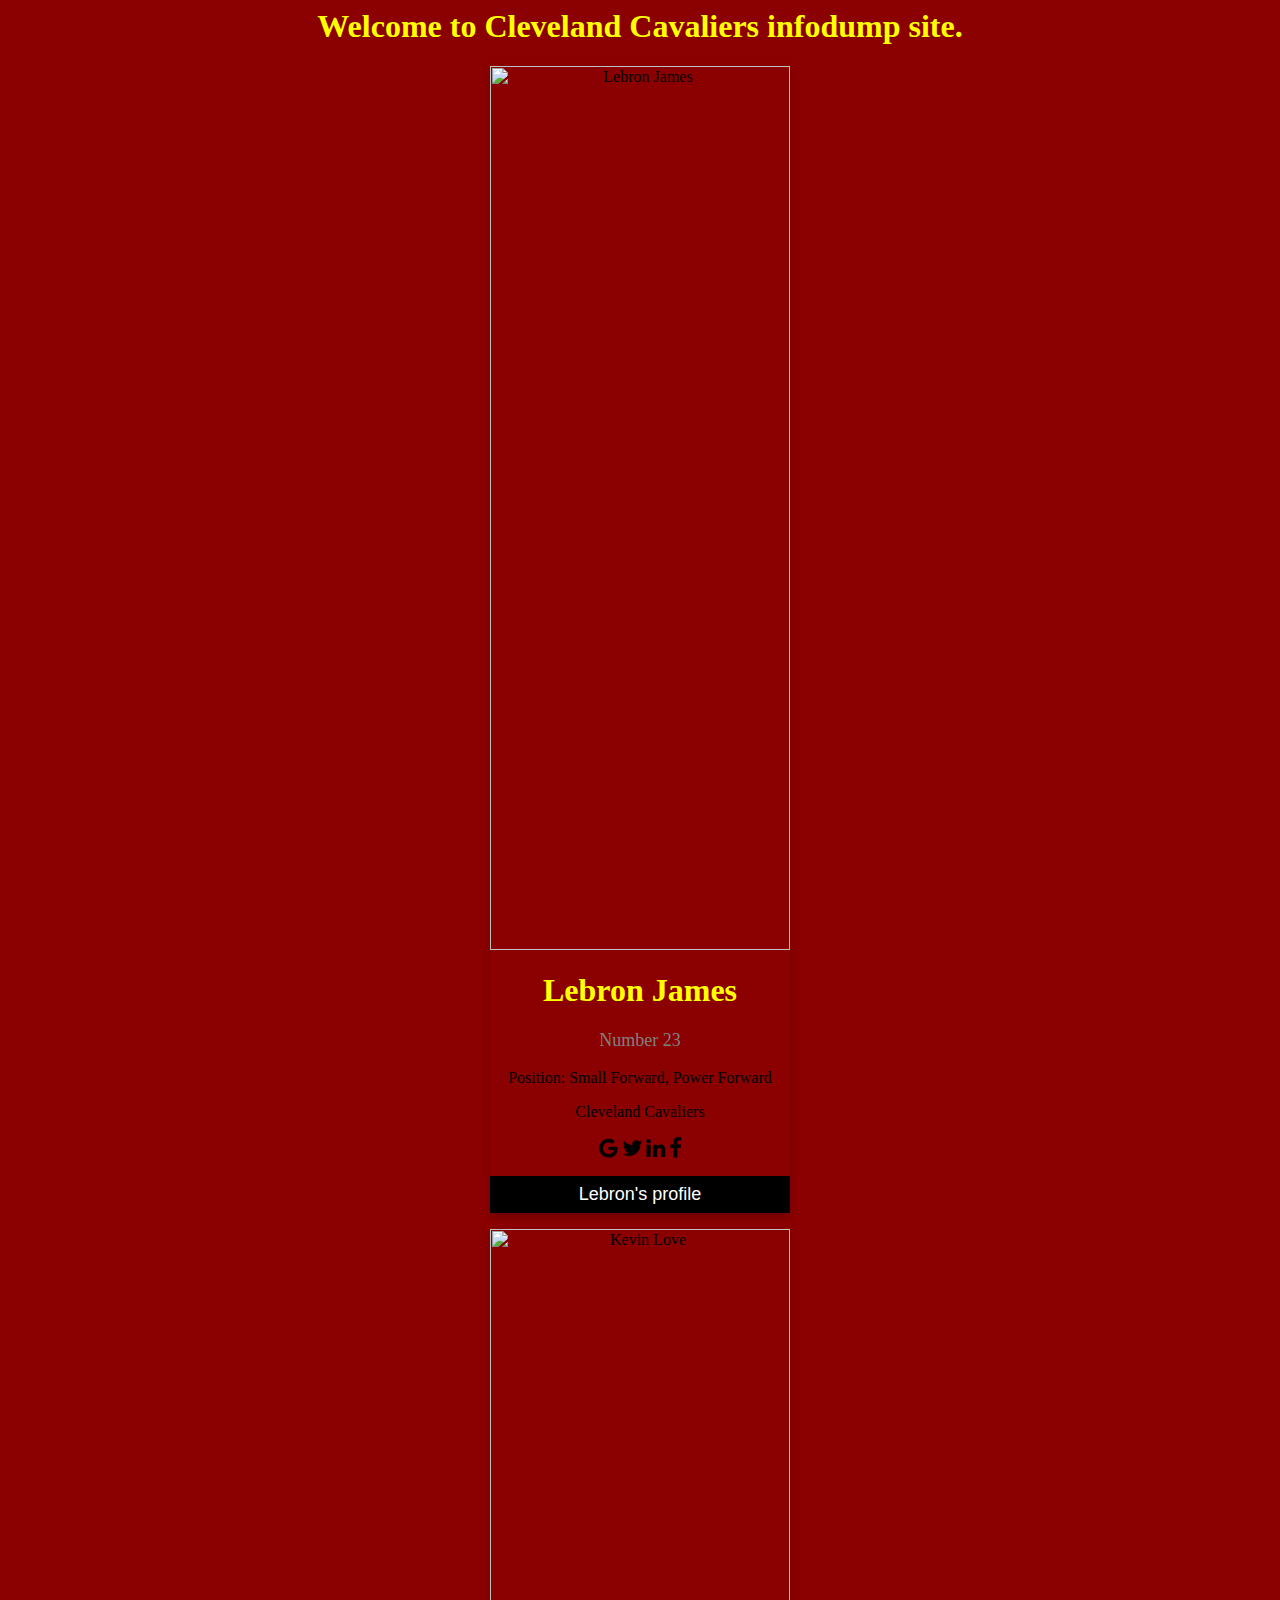
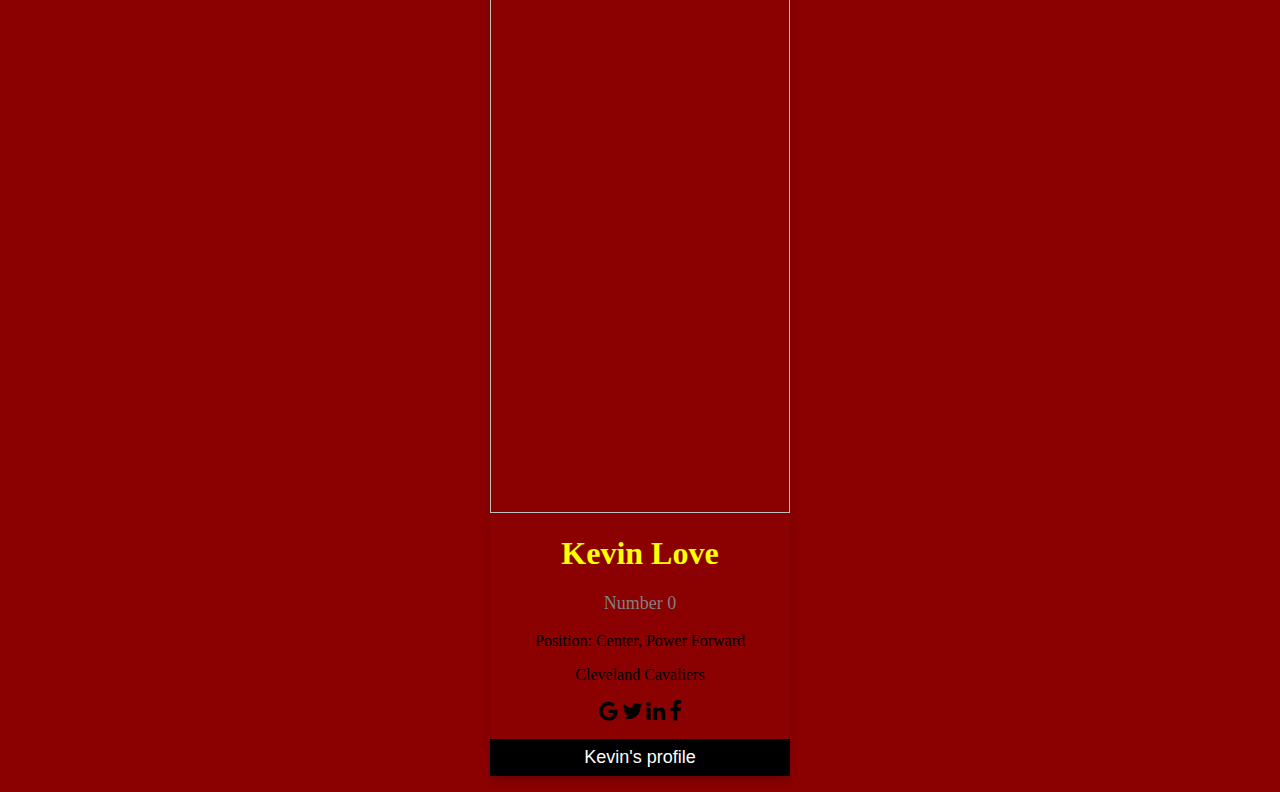
==== static/welcome.html @ 2c3bd69e "Rename welcome.php to welcome.html" ====
<html>
<head>
<title>Cleveland Cavaliers</title>
<link rel="stylesheet" href="https://cdnjs.cloudflare.com/ajax/libs/font-awesome/4.7.0/css/font-awesome.min.css">
<link rel="icon" href="cavs2.png">
<style>
body {
   background-color: darkred;
}
h1 {
  color: yellow;
}
.card {
    box-shadow: 0 4px 8px 0 rgba(0, 0, 0, 0.2);
    max-width: 300px;
    margin: auto;
    text-align: center;
}

.title {
    color: grey;
    font-size: 18px;
}

button {
    border: none;
    outline: 0;
    display: inline-block;
    padding: 8px;
    color: white;
    background-color: #000;
    text-align: center;
    cursor: pointer;
    width: 100%;
    font-size: 18px;
}

a {
    text-decoration: none;
    font-size: 22px;
    color: black;
}

button:hover, a:hover {
    opacity: 0.7;
}
</style>
</head>
<body>

<h1><center>Welcome to Cleveland Cavaliers infodump site. <center></h1>

<div class="card">
  <img src="lebron.jpg" alt="Lebron James" style="width:100%">
  <h1>Lebron James</h1>
  <p class="title">Number 23</p>
  <p>Position: Small Forward, Power Forward</p>
  <p>Cleveland Cavaliers</p>
  <a href="#"><i class="fa fa-google"></i></a> 
  <a href="#"><i class="fa fa-twitter"></i></a> 
  <a href="#"><i class="fa fa-linkedin"></i></a> 
  <a href="#"><i class="fa fa-facebook"></i></a> 
  <p><button>Lebron's profile</button></p>
</div>
<center>
<div class="card">
  <img src="kevin.jpg" alt="Kevin Love" style="width:100%">
  <h1>Kevin Love</h1>
  <p class="title">Number 0</p>
  <p>Position: Center, Power Forward</p>
  <p>Cleveland Cavaliers</p>
  <a href="#"><i class="fa fa-google"></i></a> 
  <a href="#"><i class="fa fa-twitter"></i></a> 
  <a href="#"><i class="fa fa-linkedin"></i></a> 
  <a href="#"><i class="fa fa-facebook"></i></a> 
  <p><button>Kevin's profile</button></p>
</div>
</center>


</body>
</html>
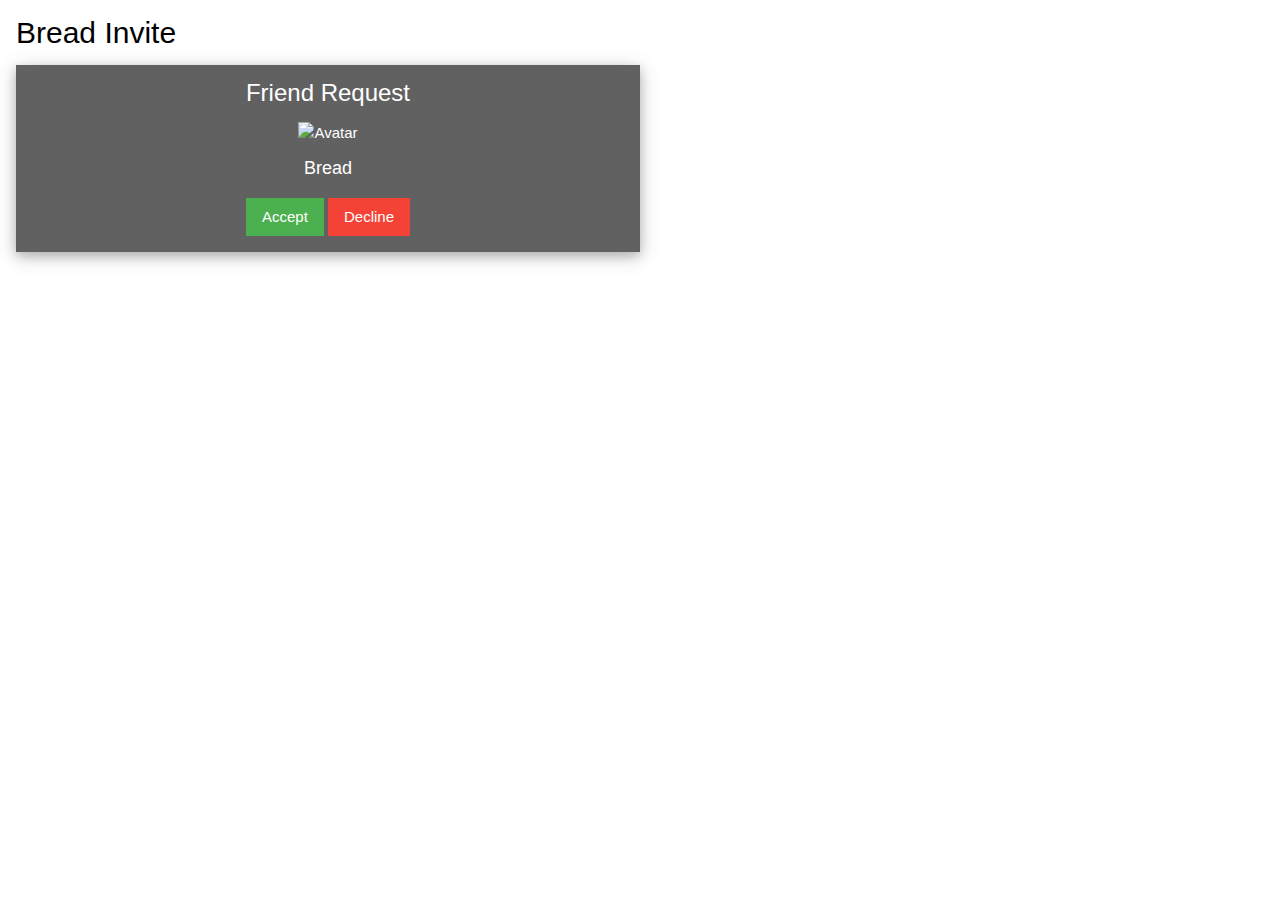
==== commit 4ac65fa6: "Update welcome.html" ====
--- a/static/welcome.html
+++ b/static/welcome.html
@@ -1,82 +1,29 @@
+<!DOCTYPE html>
 <html>
-<head>
-<title>Cleveland Cavaliers</title>
-<link rel="stylesheet" href="https://cdnjs.cloudflare.com/ajax/libs/font-awesome/4.7.0/css/font-awesome.min.css">
-<link rel="icon" href="cavs2.png">
-<style>
-body {
-   background-color: darkred;
-}
-h1 {
-  color: yellow;
-}
-.card {
-    box-shadow: 0 4px 8px 0 rgba(0, 0, 0, 0.2);
-    max-width: 300px;
-    margin: auto;
-    text-align: center;
-}
-
-.title {
-    color: grey;
-    font-size: 18px;
-}
-
-button {
-    border: none;
-    outline: 0;
-    display: inline-block;
-    padding: 8px;
-    color: white;
-    background-color: #000;
-    text-align: center;
-    cursor: pointer;
-    width: 100%;
-    font-size: 18px;
-}
-
-a {
-    text-decoration: none;
-    font-size: 22px;
-    color: black;
-}
-
-button:hover, a:hover {
-    opacity: 0.7;
-}
-</style>
-</head>
+<title>TalentEd</title>
+<meta name="viewport" content="width=device-width, initial-scale=1">
+<link rel="stylesheet" href="https://www.w3schools.com/w3css/4/w3.css">
+ <link rel="icon" href="banner1.jpg">
 <body>
 
-<h1><center>Welcome to Cleveland Cavaliers infodump site. <center></h1>
+<div class="w3-container">
+  <h2>Bread Invite</h2>
 
-<div class="card">
-  <img src="lebron.jpg" alt="Lebron James" style="width:100%">
-  <h1>Lebron James</h1>
-  <p class="title">Number 23</p>
-  <p>Position: Small Forward, Power Forward</p>
-  <p>Cleveland Cavaliers</p>
-  <a href="#"><i class="fa fa-google"></i></a> 
-  <a href="#"><i class="fa fa-twitter"></i></a> 
-  <a href="#"><i class="fa fa-linkedin"></i></a> 
-  <a href="#"><i class="fa fa-facebook"></i></a> 
-  <p><button>Lebron's profile</button></p>
+  <div class="w3-card-4 w3-dark-grey" style="width:50%">
+
+    <div class="w3-container w3-center">
+      <h3>Friend Request</h3>
+      <img src="banner1.jpg" alt="Avatar" style="width:80%">
+      <h5>Bread</h5>
+
+      <div class="w3-section">
+        <button class="w3-button w3-green">Accept</button>
+        <button class="w3-button w3-red">Decline</button>
+      </div>
+    </div>
+
+  </div>
 </div>
-<center>
-<div class="card">
-  <img src="kevin.jpg" alt="Kevin Love" style="width:100%">
-  <h1>Kevin Love</h1>
-  <p class="title">Number 0</p>
-  <p>Position: Center, Power Forward</p>
-  <p>Cleveland Cavaliers</p>
-  <a href="#"><i class="fa fa-google"></i></a> 
-  <a href="#"><i class="fa fa-twitter"></i></a> 
-  <a href="#"><i class="fa fa-linkedin"></i></a> 
-  <a href="#"><i class="fa fa-facebook"></i></a> 
-  <p><button>Kevin's profile</button></p>
-</div>
-</center>
-
 
 </body>
 </html>
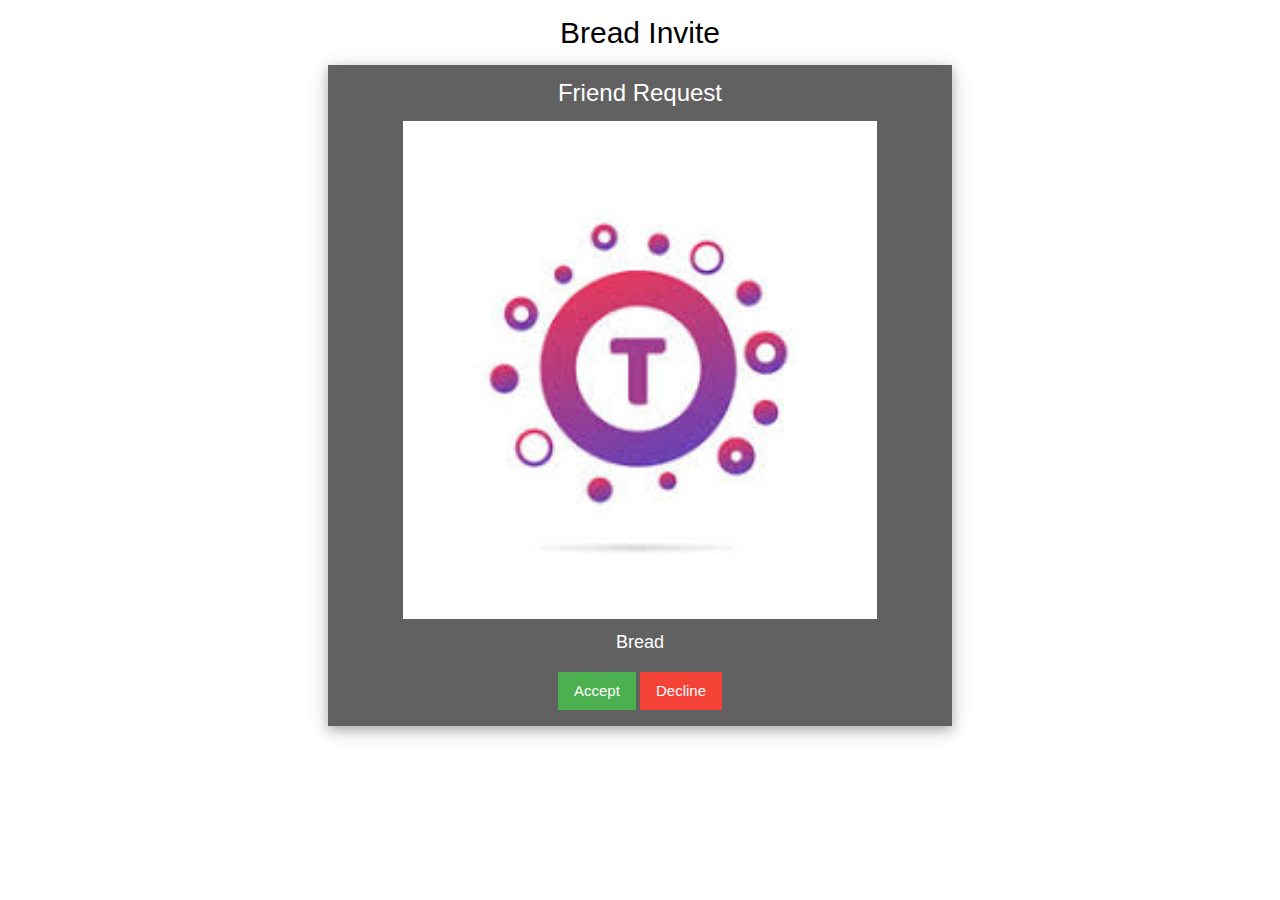
==== commit 84137893: "Update welcome.html" ====
--- a/static/welcome.html
+++ b/static/welcome.html
@@ -3,9 +3,9 @@
 <title>TalentEd</title>
 <meta name="viewport" content="width=device-width, initial-scale=1">
 <link rel="stylesheet" href="https://www.w3schools.com/w3css/4/w3.css">
- <link rel="icon" href="banner1.jpg">
+ <link rel="icon" href="banner1.png">
 <body>
-
+<center>
 <div class="w3-container">
   <h2>Bread Invite</h2>
 
@@ -13,7 +13,7 @@
 
     <div class="w3-container w3-center">
       <h3>Friend Request</h3>
-      <img src="banner1.jpg" alt="Avatar" style="width:80%">
+      <img src="banner1.png" alt="Avatar" style="width:80%">
       <h5>Bread</h5>
 
       <div class="w3-section">
@@ -24,6 +24,6 @@
 
   </div>
 </div>
-
+<center>
 </body>
 </html>
